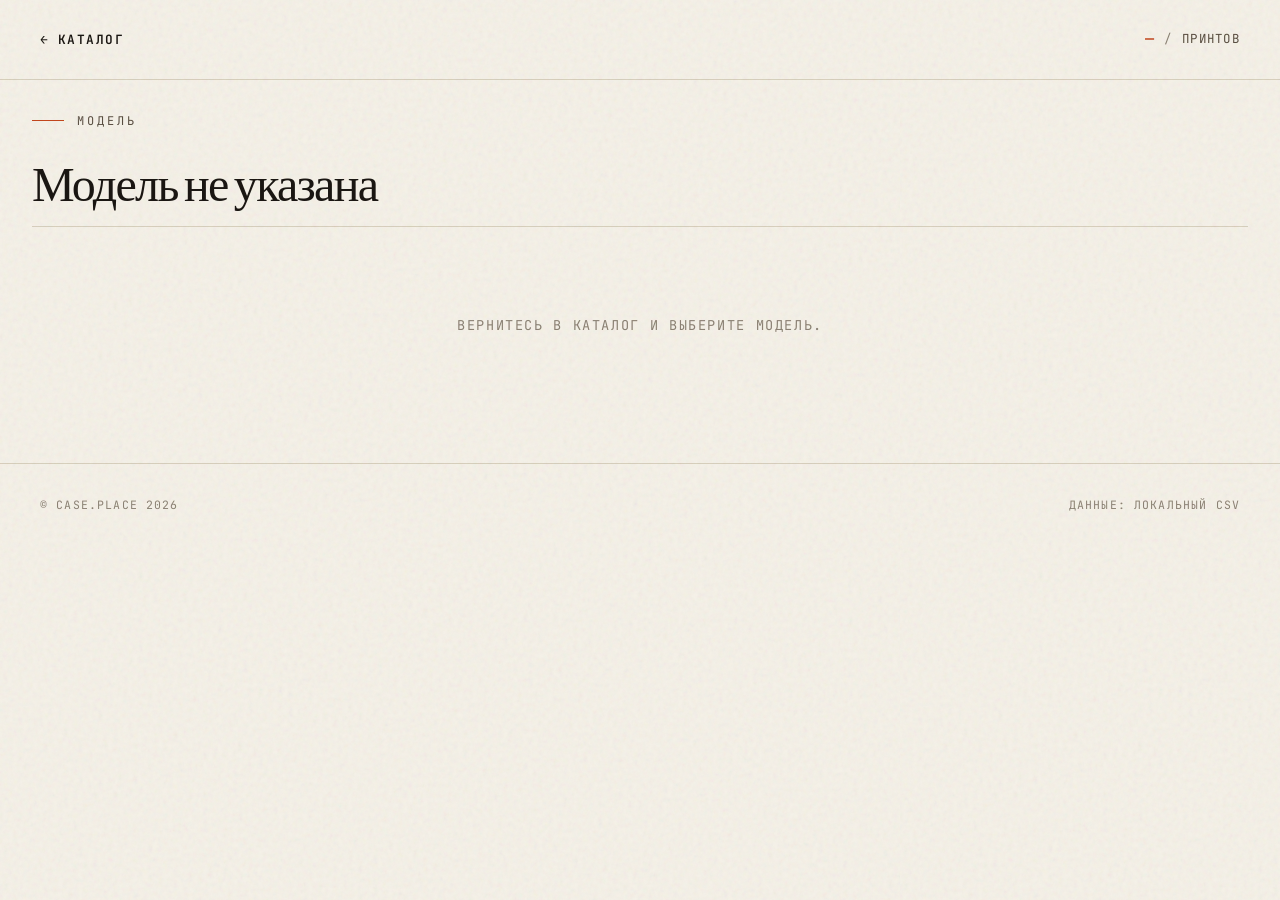
==== model.html @ de779906 "chore: initial deploy" ====
<!DOCTYPE html>
<html lang="ru">
<head>
<meta charset="UTF-8" />
<meta name="viewport" content="width=device-width, initial-scale=1.0" />
<title>Модель — CASE.PLACE</title>
<link rel="preconnect" href="https://fonts.googleapis.com">
<link rel="preconnect" href="https://fonts.gstatic.com" crossorigin>
<link href="https://fonts.googleapis.com/css2?family=Fraunces:ital,opsz,wght@0,9..144,400;0,9..144,600;0,9..144,800;1,9..144,500&family=JetBrains+Mono:wght@400;500&display=swap" rel="stylesheet">
<link rel="stylesheet" href="styles.css" />
</head>
<body>

<div class="noise"></div>

<header class="site-header">
  <div class="brand">
    <a href="index.html" class="back-link">
      <span class="back-arrow">←</span>
      <span>каталог</span>
    </a>
  </div>
  <nav class="meta-nav">
    <span id="prints-count" class="counter">—</span>
    <span class="divider">/</span>
    <span class="label">принтов</span>
  </nav>
</header>

<main class="container container--model">

  <section class="model-hero">
    <div class="eyebrow" id="model-eyebrow">модель</div>
    <h1 class="display display--model" id="model-title">—</h1>
  </section>

  <section class="prints-grid" id="prints-grid">
    <div class="loading">Загрузка принтов…</div>
  </section>

</main>

<footer class="site-footer">
  <div class="footer-inner">
    <span>© CASE.PLACE 2026</span>
    <span class="footer-meta" id="data-meta">данные: локальный CSV</span>
  </div>
</footer>

<script src="app.js"></script>
<script src="model.js"></script>
</body>
</html>
---- styles.css ----
:root {
  --bg: #f5f1e8;
  --bg-alt: #ebe5d4;
  --ink: #1a1612;
  --ink-soft: #5a4f42;
  --ink-mute: #8c8274;
  --accent: #c4461c;
  --accent-soft: #e87c4b;
  --line: #d8d0bd;
  --card: #fbf8f0;
  --ok: #3a6b3a;
  --shadow: 0 1px 0 rgba(26, 22, 18, 0.08), 0 20px 40px -20px rgba(26, 22, 18, 0.15);
}

* { box-sizing: border-box; margin: 0; padding: 0; }

html { scroll-behavior: smooth; }

body {
  font-family: 'Fraunces', Georgia, serif;
  font-optical-sizing: auto;
  font-weight: 400;
  color: var(--ink);
  background: var(--bg);
  min-height: 100vh;
  line-height: 1.5;
  -webkit-font-smoothing: antialiased;
  text-rendering: optimizeLegibility;
  position: relative;
  overflow-x: hidden;
}

/* Noise texture overlay */
.noise {
  position: fixed;
  inset: 0;
  pointer-events: none;
  z-index: 1000;
  opacity: 0.35;
  mix-blend-mode: multiply;
  background-image: url("data:image/svg+xml,%3Csvg viewBox='0 0 200 200' xmlns='http://www.w3.org/2000/svg'%3E%3Cfilter id='n'%3E%3CfeTurbulence type='fractalNoise' baseFrequency='0.9' numOctaves='3' /%3E%3C/filter%3E%3Crect width='100%25' height='100%25' filter='url(%23n)' opacity='0.25' /%3E%3C/svg%3E");
}

/* HEADER */
.site-header {
  display: flex;
  justify-content: space-between;
  align-items: center;
  padding: 1.75rem 2.5rem;
  border-bottom: 1px solid var(--line);
  position: sticky;
  top: 0;
  background: rgba(245, 241, 232, 0.92);
  backdrop-filter: blur(12px);
  z-index: 100;
}

.brand {
  display: flex;
  align-items: center;
  gap: 0.7rem;
  font-family: 'Fraunces', serif;
  font-weight: 600;
  font-size: 1.35rem;
  letter-spacing: -0.02em;
}
.brand-mark {
  color: var(--accent);
  display: inline-flex;
  align-items: center;
  justify-content: center;
  flex-shrink: 0;
}
.brand-heart {
  font-size: 1.5rem;
  line-height: 1;
  display: inline-block;
  animation: spin 6s linear infinite;
}
@keyframes spin { to { transform: rotate(360deg); } }
.brand-dot { color: var(--accent); }

.back-link {
  display: inline-flex;
  align-items: center;
  gap: 0.5rem;
  color: var(--ink);
  text-decoration: none;
  font-family: 'JetBrains Mono', monospace;
  font-size: 0.8rem;
  text-transform: uppercase;
  letter-spacing: 0.12em;
  transition: color 0.2s;
}
.back-link:hover { color: var(--accent); }
.back-link:hover .back-arrow { transform: translateX(-4px); }
.back-arrow { transition: transform 0.25s ease; display: inline-block; }

.meta-nav {
  display: flex;
  align-items: center;
  gap: 0.6rem;
  font-family: 'JetBrains Mono', monospace;
  font-size: 0.78rem;
  color: var(--ink-soft);
  text-transform: uppercase;
  letter-spacing: 0.1em;
}
.counter {
  font-weight: 500;
  color: var(--accent);
  font-size: 0.95rem;
}
.divider { color: var(--ink-mute); }

/* CONTAINER */
.container {
  max-width: 1280px;
  margin: 0 auto;
  padding: 1.5rem 2rem 4rem;
}
.container--model { padding-top: 2rem; }

/* HERO */
.hero {
  margin-bottom: 4rem;
  max-width: 900px;
}
.eyebrow {
  font-family: 'JetBrains Mono', monospace;
  font-size: 0.75rem;
  text-transform: uppercase;
  letter-spacing: 0.25em;
  color: var(--ink-soft);
  margin-bottom: 2rem;
  display: flex;
  align-items: center;
  gap: 0.8rem;
}
.eyebrow::before {
  content: '';
  width: 32px;
  height: 1px;
  background: var(--accent);
}

.display {
  font-family: 'Fraunces', serif;
  font-size: clamp(3.5rem, 9vw, 7.5rem);
  font-weight: 400;
  line-height: 0.92;
  letter-spacing: -0.035em;
  margin-bottom: 1.75rem;
  font-variation-settings: "opsz" 144;
}
.display em {
  font-style: italic;
  font-weight: 500;
  color: var(--accent);
  font-variation-settings: "opsz" 144;
}
.display--model {
  font-size: clamp(1.6rem, 4vw, 3rem);
  margin-bottom: 0;
  word-break: break-word;
}

.lede {
  font-size: 1.2rem;
  color: var(--ink-soft);
  max-width: 540px;
  line-height: 1.55;
}

/* MODEL HERO */
.model-hero {
  margin-bottom: 1.5rem;
  padding-bottom: 1.25rem;
  border-bottom: 1px solid var(--line);
}

/* SEARCH */
.search-section {
  margin-bottom: 1.5rem;
}
.search-wrap {
  position: relative;
  max-width: 640px;
  display: flex;
  align-items: center;
}
.search-icon {
  position: absolute;
  left: 1.1rem;
  width: 20px;
  height: 20px;
  color: var(--ink-mute);
  pointer-events: none;
}
#search {
  width: 100%;
  padding: 1.1rem 3rem 1.1rem 3rem;
  font-family: 'Fraunces', serif;
  font-size: 1.15rem;
  background: var(--card);
  border: 1px solid var(--line);
  border-radius: 0;
  color: var(--ink);
  transition: border-color 0.2s, background 0.2s;
  outline: none;
}
#search:focus {
  border-color: var(--accent);
  background: #fff;
}
#search::placeholder {
  color: var(--ink-mute);
  font-style: italic;
}
.clear-btn {
  position: absolute;
  right: 0.7rem;
  width: 32px;
  height: 32px;
  border: none;
  background: transparent;
  font-size: 1.5rem;
  color: var(--ink-mute);
  cursor: pointer;
  opacity: 0;
  transition: opacity 0.2s, color 0.2s;
  line-height: 1;
  font-family: 'Fraunces', serif;
}
.clear-btn.visible { opacity: 1; }
.clear-btn:hover { color: var(--accent); }

/* MODELS LIST */
.models {
  display: grid;
  grid-template-columns: repeat(auto-fill, minmax(200px, 1fr));
  gap: 0;
  border-top: 1px solid var(--line);
  border-left: 1px solid var(--line);
}
.model-card {
  position: relative;
  padding: 0.75rem 1rem;
  text-decoration: none;
  color: var(--ink);
  border-right: 1px solid var(--line);
  border-bottom: 1px solid var(--line);
  background: transparent;
  transition: background 0.25s, color 0.25s;
  overflow: hidden;
  display: flex;
  flex-direction: column;
  justify-content: center;
  min-height: 56px;
  animation: fadeUp 0.5s ease both;
}
.model-card::before {
  content: '';
  position: absolute;
  inset: 0;
  background: var(--ink);
  transform: translateY(100%);
  transition: transform 0.35s cubic-bezier(0.7, 0, 0.3, 1);
  z-index: 0;
}
.model-card:hover::before { transform: translateY(0); }
.model-card:hover { color: var(--bg); }
.model-card:hover .model-num { color: var(--accent-soft); }
.model-card:hover .model-arrow { transform: translate(4px, -4px); opacity: 1; }

.model-card > * { position: relative; z-index: 1; }

.model-name {
  font-family: 'Fraunces', serif;
  font-size: 1rem;
  font-weight: 500;
  line-height: 1.2;
  letter-spacing: -0.01em;
  font-variation-settings: "opsz" 72;
}
.model-arrow {
  position: absolute;
  top: 0.7rem;
  right: 0.7rem;
  font-size: 1rem;
  opacity: 0;
  transform: translate(0, 0);
  transition: transform 0.3s, opacity 0.3s;
  color: var(--accent-soft);
  z-index: 1;
}

@keyframes fadeUp {
  from { opacity: 0; transform: translateY(12px); }
  to { opacity: 1; transform: translateY(0); }
}

/* PRINTS GRID */
.prints-grid {
  display: grid;
  grid-template-columns: repeat(5, 1fr);
  gap: 1rem;
}
.print-card {
  background: var(--card);
  border: 1px solid var(--line);
  padding: 0;
  overflow: hidden;
  display: flex;
  flex-direction: column;
  transition: transform 0.3s, box-shadow 0.3s;
  animation: fadeUp 0.5s ease both;
}
.print-card:hover {
  transform: translateY(-3px);
  box-shadow: var(--shadow);
}

.print-image-wrap {
  aspect-ratio: 3 / 4;
  background: var(--bg-alt);
  position: relative;
  overflow: hidden;
}
.print-image {
  width: 100%;
  height: 100%;
  object-fit: contain;
  display: block;
  transition: transform 0.5s ease;
}
.print-card:hover .print-image { transform: scale(1.03); }

.print-image-fallback {
  position: absolute;
  inset: 0;
  display: none;
  align-items: center;
  justify-content: center;
  flex-direction: column;
  gap: 0.6rem;
  color: var(--ink-mute);
  font-family: 'JetBrains Mono', monospace;
  font-size: 0.75rem;
  letter-spacing: 0.1em;
  text-transform: uppercase;
  text-align: center;
  padding: 1rem;
  background: var(--bg-alt);
}
.print-image-fallback.show { display: flex; }
.print-image-fallback-mark { font-size: 2rem; color: var(--ink-mute); }


.print-actions {
  display: grid;
  grid-template-columns: 1fr 1fr;
}
.btn-mp {
  display: flex;
  align-items: center;
  justify-content: center;
  gap: 0.35rem;
  padding: 0.55rem 0.4rem;
  font-family: 'JetBrains Mono', monospace;
  font-size: 0.78rem;
  font-weight: 500;
  text-transform: uppercase;
  letter-spacing: 0.12em;
  text-decoration: none;
  color: var(--ink);
  background: transparent;
  border: none;
  border-right: 1px solid var(--line);
  cursor: pointer;
  transition: background 0.2s, color 0.2s;
  position: relative;
}
.btn-mp:last-child { border-right: none; }
.btn-mp:hover { background: var(--ink); color: var(--bg); }
.btn-mp .mp-dot {
  width: 6px;
  height: 6px;
  border-radius: 50%;
  display: inline-block;
}
.btn-mp.ozon .mp-dot { background: #005bff; }
.btn-mp.wb .mp-dot { background: #cb11ab; }

.btn-mp.disabled {
  color: var(--ink-mute);
  cursor: not-allowed;
  pointer-events: none;
  background: repeating-linear-gradient(
    45deg,
    transparent,
    transparent 6px,
    rgba(140, 130, 116, 0.08) 6px,
    rgba(140, 130, 116, 0.08) 7px
  );
}
.btn-mp.disabled .mp-dot { background: var(--ink-mute); }

/* LOADING & EMPTY STATES */
.loading {
  grid-column: 1 / -1;
  padding: 4rem 2rem;
  text-align: center;
  color: var(--ink-mute);
  font-family: 'JetBrains Mono', monospace;
  font-size: 0.85rem;
  letter-spacing: 0.12em;
  text-transform: uppercase;
}
.empty-state {
  padding: 5rem 2rem;
  text-align: center;
  color: var(--ink-soft);
}
.empty-mark {
  font-size: 4rem;
  color: var(--accent);
  margin-bottom: 1rem;
  font-family: 'Fraunces', serif;
  font-style: italic;
}

/* FOOTER */
.site-footer {
  border-top: 1px solid var(--line);
  padding: 2rem 2.5rem;
  margin-top: auto;
}
.footer-inner {
  max-width: 1280px;
  margin: 0 auto;
  display: flex;
  justify-content: space-between;
  align-items: center;
  font-family: 'JetBrains Mono', monospace;
  font-size: 0.72rem;
  color: var(--ink-mute);
  letter-spacing: 0.1em;
  text-transform: uppercase;
}

/* SETTINGS BUTTON */
.settings-open-btn {
  background: transparent;
  border: 1px solid var(--line);
  width: 36px;
  height: 36px;
  display: flex;
  align-items: center;
  justify-content: center;
  cursor: pointer;
  color: var(--ink-mute);
  transition: color 0.2s, border-color 0.2s;
  flex-shrink: 0;
}
.settings-open-btn:hover { color: var(--accent); border-color: var(--accent); }

/* SETTINGS MODAL */
.settings-modal {
  display: none;
  position: fixed;
  inset: 0;
  z-index: 500;
  align-items: stretch;
  justify-content: flex-end;
}
.settings-modal.open { display: flex; }

.settings-backdrop {
  position: absolute;
  inset: 0;
  background: rgba(26, 22, 18, 0.45);
  backdrop-filter: blur(4px);
}
.settings-panel {
  position: relative;
  width: 360px;
  background: var(--card);
  border-left: 1px solid var(--line);
  z-index: 1;
  display: flex;
  flex-direction: column;
  max-height: 100vh;
  overflow-y: auto;
  animation: slideInRight 0.22s ease;
}
@keyframes slideInRight {
  from { transform: translateX(100%); }
  to   { transform: translateX(0); }
}

.settings-header {
  display: flex;
  align-items: center;
  justify-content: space-between;
  padding: 1.4rem 1.5rem;
  border-bottom: 1px solid var(--line);
  position: sticky;
  top: 0;
  background: var(--card);
}
.settings-title {
  font-family: 'JetBrains Mono', monospace;
  font-size: 0.75rem;
  text-transform: uppercase;
  letter-spacing: 0.14em;
  color: var(--ink-soft);
}
.settings-close {
  background: none;
  border: none;
  font-size: 1.6rem;
  color: var(--ink-mute);
  cursor: pointer;
  line-height: 1;
  font-family: 'Fraunces', serif;
  padding: 0.2rem 0.4rem;
  transition: color 0.2s;
}
.settings-close:hover { color: var(--accent); }

.settings-body {
  padding: 1.5rem;
  display: flex;
  flex-direction: column;
  gap: 0.9rem;
  flex: 1;
}
.settings-label {
  font-family: 'JetBrains Mono', monospace;
  font-size: 0.7rem;
  text-transform: uppercase;
  letter-spacing: 0.12em;
  color: var(--ink-mute);
}
.settings-input {
  width: 100%;
  padding: 0.9rem 1rem;
  font-family: 'JetBrains Mono', monospace;
  font-size: 0.88rem;
  background: var(--bg);
  border: 1px solid var(--line);
  color: var(--ink);
  outline: none;
  transition: border-color 0.2s;
}
.settings-input:focus { border-color: var(--accent); }

.settings-btn {
  padding: 1rem;
  font-family: 'JetBrains Mono', monospace;
  font-size: 0.8rem;
  text-transform: uppercase;
  letter-spacing: 0.12em;
  background: var(--ink);
  color: var(--bg);
  border: none;
  cursor: pointer;
  transition: background 0.2s;
  min-height: 48px;
}
.settings-btn:hover:not(:disabled) { background: var(--accent); }
.settings-btn:disabled { background: var(--ink-mute); cursor: not-allowed; }
.settings-btn--outline {
  background: transparent;
  color: var(--ink);
  border: 1px solid var(--line);
}
.settings-btn--outline:hover:not(:disabled) { background: var(--bg-alt); border-color: var(--ink); }

.settings-status {
  font-family: 'JetBrains Mono', monospace;
  font-size: 0.74rem;
  letter-spacing: 0.04em;
  min-height: 1.2em;
  line-height: 1.5;
}
.settings-status.ok    { color: var(--ok); }
.settings-status.error { color: var(--accent); }

.settings-hint { margin-top: 0.5rem; }
.settings-clear {
  background: none;
  border: none;
  font-family: 'JetBrains Mono', monospace;
  font-size: 0.7rem;
  color: var(--ink-mute);
  cursor: pointer;
  text-decoration: underline;
  padding: 0;
  letter-spacing: 0.04em;
}
.settings-clear:hover { color: var(--accent); }

/* RESPONSIVE 720px */
@media (max-width: 720px) {
  .site-header { padding: 1rem 1.25rem; gap: 0.75rem; }
  .container { padding: 2rem 1.25rem 4rem; }
  .models { grid-template-columns: repeat(2, 1fr); }
  .prints-grid { grid-template-columns: repeat(2, 1fr); gap: 0.75rem; }
  .display { font-size: clamp(2.8rem, 13vw, 4.5rem); }
  .lede { font-size: 1.05rem; }
  .site-footer { padding: 1.5rem 1.25rem; }
  .footer-inner { flex-direction: column; gap: 0.5rem; }
  .meta-nav .label { display: none; }
  .meta-nav .divider { display: none; }
}

/* RESPONSIVE 480px */
@media (max-width: 480px) {
  .site-header { padding: 0.85rem 1rem; }
  .brand-name { font-size: 1.1rem; }
  .container { padding: 1.5rem 1rem 3rem; }
  .hero { margin-bottom: 2.5rem; }
  .display { font-size: clamp(2.4rem, 14vw, 3.5rem); }
  .lede { font-size: 1rem; }
  .search-section { margin-bottom: 2rem; }
  #search { font-size: 1rem; padding: 1rem 2.75rem 1rem 2.75rem; }
  .model-card { min-height: 56px; padding: 0.6rem 0.8rem; }
  .model-name { font-size: 0.9rem; }
  .prints-grid { grid-template-columns: repeat(2, 1fr); }
  .btn-mp { min-height: 52px; font-size: 0.72rem; }
  .print-info { padding: 1rem 1.1rem 0.6rem; }

  /* Модал снизу на мобильном */
  .settings-modal { align-items: flex-end; justify-content: stretch; }
  .settings-panel {
    width: 100%;
    border-left: none;
    border-top: 1px solid var(--line);
    max-height: 85vh;
    animation: slideInBottom 0.22s ease;
  }
  @keyframes slideInBottom {
    from { transform: translateY(100%); }
    to   { transform: translateY(0); }
  }
}

/* Stagger card animations */
.model-card:nth-child(1) { animation-delay: 0.02s; }
.model-card:nth-child(2) { animation-delay: 0.04s; }
.model-card:nth-child(3) { animation-delay: 0.06s; }
.model-card:nth-child(4) { animation-delay: 0.08s; }
.model-card:nth-child(5) { animation-delay: 0.10s; }
.model-card:nth-child(6) { animation-delay: 0.12s; }
.model-card:nth-child(7) { animation-delay: 0.14s; }
.model-card:nth-child(8) { animation-delay: 0.16s; }
.model-card:nth-child(n+9) { animation-delay: 0.18s; }

.print-card:nth-child(1) { animation-delay: 0.05s; }
.print-card:nth-child(2) { animation-delay: 0.10s; }
.print-card:nth-child(3) { animation-delay: 0.15s; }
.print-card:nth-child(4) { animation-delay: 0.20s; }
.print-card:nth-child(n+5) { animation-delay: 0.25s; }
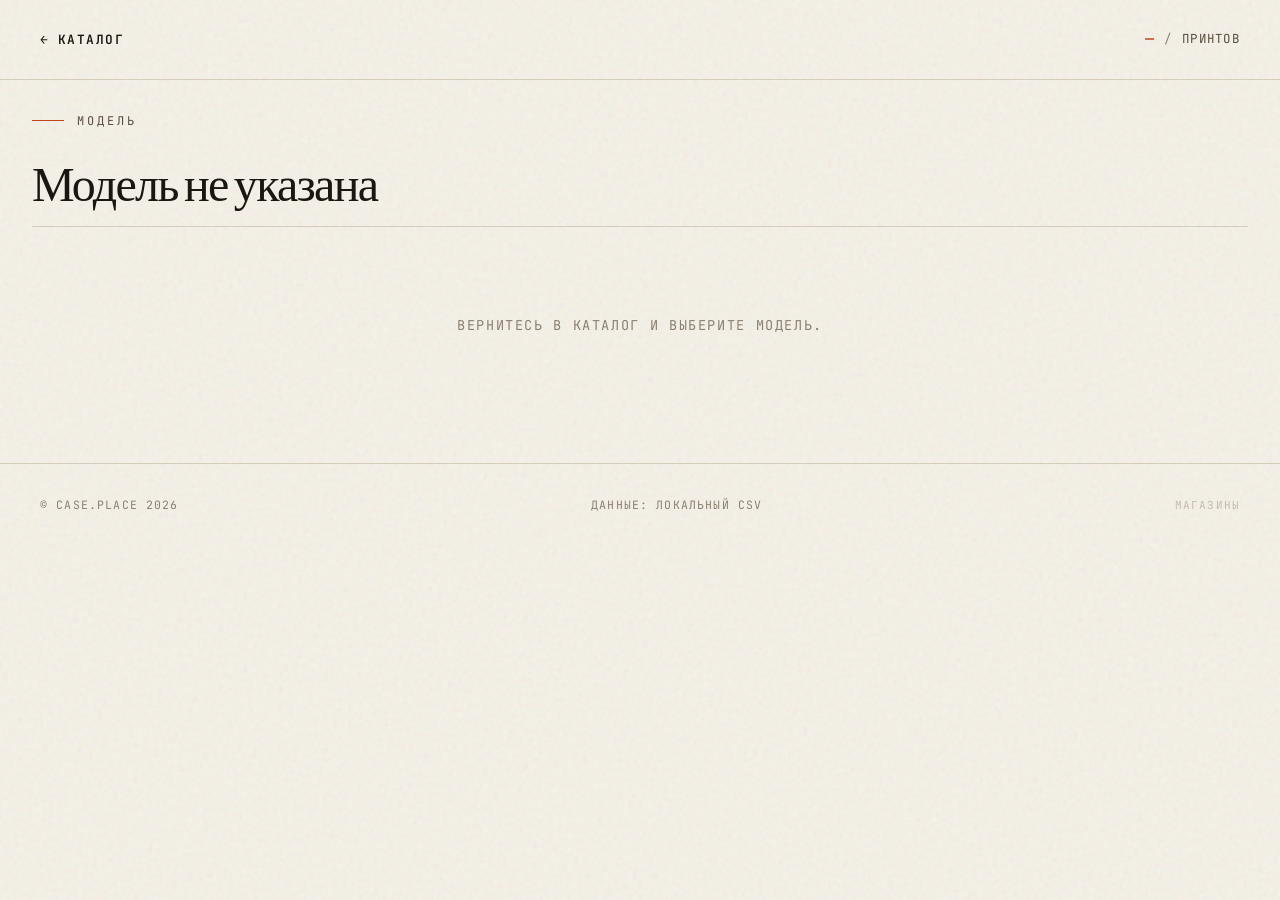
==== commit 42d39da1: "chore: refresh shop data" ====
--- a/model.html
+++ b/model.html
@@ -30,6 +30,7 @@
 <main class="container container--model">
 
   <section class="model-hero">
+    <div class="model-category" id="model-category" hidden></div>
     <div class="eyebrow" id="model-eyebrow">модель</div>
     <h1 class="display display--model" id="model-title">—</h1>
   </section>
@@ -48,6 +49,9 @@
 </footer>
 
 <script src="app.js"></script>
+<script src="rank.js"></script>
+<script src="data.js"></script>
+<script src="shops.js"></script>
 <script src="model.js"></script>
 </body>
 </html>
--- a/styles.css
+++ b/styles.css
@@ -80,6 +80,36 @@
 @keyframes spin { to { transform: rotate(360deg); } }
 .brand-dot { color: var(--accent); }
 
+/* Co-brand-лого коллекции. Элементы создаёт collection-brand.js ТОЛЬКО на
+   коллекция-сайте; на основном сайте их нет -> правила инертны. Лого — громкое,
+   поэтому держим его модест-маркой: тонкий дивайдер + микро-лейбл «коллекция». */
+.brand-collection {
+  display: inline-flex;
+  align-items: center;
+  gap: 0.6rem;
+  margin-left: 0.9rem;
+  padding-left: 0.9rem;
+  border-left: 1px solid var(--line);
+}
+.brand-collection-label {
+  font-family: 'JetBrains Mono', monospace;
+  font-size: 0.62rem;
+  letter-spacing: 0.14em;
+  text-transform: uppercase;
+  color: var(--ink-soft);
+  white-space: nowrap;
+}
+.brand-collection-logo {
+  height: 30px;
+  width: auto;
+  display: block;
+}
+@media (max-width: 480px) {
+  .brand-collection { margin-left: 0.6rem; padding-left: 0.6rem; gap: 0.45rem; }
+  .brand-collection-label { display: none; }
+  .brand-collection-logo { height: 24px; }
+}
+
 .back-link {
   display: inline-flex;
   align-items: center;
@@ -173,6 +203,14 @@
 }
 
 /* MODEL HERO */
+.model-category {
+  font-family: 'JetBrains Mono', monospace;
+  font-size: 0.68rem;
+  text-transform: uppercase;
+  letter-spacing: 0.12em;
+  color: var(--ink-soft);
+  margin-bottom: 0.35rem;
+}
 .model-hero {
   margin-bottom: 1.5rem;
   padding-bottom: 1.25rem;
@@ -235,6 +273,60 @@
 .clear-btn.visible { opacity: 1; }
 .clear-btn:hover { color: var(--accent); }
 
+/* MATERIAL FILTER TABS */
+.filter-wrap {
+  position: relative;
+  display: flex;
+  align-items: stretch;
+  margin-bottom: 1.5rem;
+}
+.filter-arrow {
+  flex-shrink: 0;
+  width: 2rem;
+  background: var(--bg);
+  border: 1px solid var(--line);
+  color: var(--ink-soft);
+  font-size: 1.4rem;
+  line-height: 1;
+  cursor: pointer;
+  transition: background 0.15s, color 0.15s, opacity 0.15s;
+  z-index: 1;
+  padding: 0;
+}
+.filter-arrow:hover { background: var(--bg-alt); color: var(--ink); }
+.filter-arrow--left  { border-right: none; }
+.filter-arrow--right { border-left: none; }
+.filter-arrow[disabled] { opacity: 0.2; cursor: default; pointer-events: none; }
+
+.material-filter {
+  display: flex;
+  flex-wrap: nowrap;
+  overflow-x: auto;
+  -webkit-overflow-scrolling: touch;
+  scrollbar-width: none;
+  border-top: 1px solid var(--line);
+  border-left: 1px solid var(--line);
+}
+.material-filter::-webkit-scrollbar { display: none; }
+.material-tab {
+  font-family: 'JetBrains Mono', monospace;
+  font-size: 0.73rem;
+  text-transform: uppercase;
+  letter-spacing: 0.1em;
+  padding: 0.6rem 1.1rem;
+  background: transparent;
+  border: none;
+  border-right: 1px solid var(--line);
+  border-bottom: 1px solid var(--line);
+  color: var(--ink-soft);
+  cursor: pointer;
+  transition: background 0.2s, color 0.2s;
+  white-space: nowrap;
+  flex-shrink: 0;
+}
+.material-tab:hover { background: var(--bg-alt); color: var(--ink); }
+.material-tab.active { background: var(--ink); color: var(--bg); }
+
 /* MODELS LIST */
 .models {
   display: grid;
@@ -605,7 +697,7 @@
 /* RESPONSIVE 720px */
 @media (max-width: 720px) {
   .site-header { padding: 1rem 1.25rem; gap: 0.75rem; }
-  .container { padding: 2rem 1.25rem 4rem; }
+  .container { padding: 1.25rem 1.25rem 4rem; }
   .models { grid-template-columns: repeat(2, 1fr); }
   .prints-grid { grid-template-columns: repeat(2, 1fr); gap: 0.75rem; }
   .display { font-size: clamp(2.8rem, 13vw, 4.5rem); }
@@ -614,23 +706,28 @@
   .footer-inner { flex-direction: column; gap: 0.5rem; }
   .meta-nav .label { display: none; }
   .meta-nav .divider { display: none; }
+  .filter-wrap { margin-bottom: 1rem; }
+  .material-tab { padding: 0.55rem 0.9rem; font-size: 0.68rem; }
 }
 
 /* RESPONSIVE 480px */
 @media (max-width: 480px) {
   .site-header { padding: 0.85rem 1rem; }
   .brand-name { font-size: 1.1rem; }
-  .container { padding: 1.5rem 1rem 3rem; }
+  .container { padding: 1rem 1rem 3rem; }
   .hero { margin-bottom: 2.5rem; }
   .display { font-size: clamp(2.4rem, 14vw, 3.5rem); }
   .lede { font-size: 1rem; }
-  .search-section { margin-bottom: 2rem; }
+  .search-section { margin-bottom: 0.75rem; }
   #search { font-size: 1rem; padding: 1rem 2.75rem 1rem 2.75rem; }
-  .model-card { min-height: 56px; padding: 0.6rem 0.8rem; }
-  .model-name { font-size: 0.9rem; }
+  .model-card { min-height: 52px; padding: 0.55rem 0.75rem; }
+  .model-name { font-size: 0.88rem; }
+  .models { grid-template-columns: repeat(2, 1fr); }
   .prints-grid { grid-template-columns: repeat(2, 1fr); }
-  .btn-mp { min-height: 52px; font-size: 0.72rem; }
+  .btn-mp { min-height: 48px; font-size: 0.7rem; }
   .print-info { padding: 1rem 1.1rem 0.6rem; }
+  .filter-wrap { margin-bottom: 0.75rem; }
+  .material-tab { padding: 0.5rem 0.8rem; font-size: 0.65rem; }
 
   /* Модал снизу на мобильном */
   .settings-modal { align-items: flex-end; justify-content: stretch; }
@@ -663,3 +760,12 @@
 .print-card:nth-child(3) { animation-delay: 0.15s; }
 .print-card:nth-child(4) { animation-delay: 0.20s; }
 .print-card:nth-child(n+5) { animation-delay: 0.25s; }
+
+/* --- Селектор магазинов (не для всех) --- */
+.shop-picker { font-size: 11px; opacity: 0.45; }
+.shop-picker:hover { opacity: 0.8; }
+.shop-picker summary { cursor: pointer; list-style: none; user-select: none; }
+.shop-picker summary::-webkit-details-marker { display: none; }
+.shop-picker-details[open] summary { margin-bottom: 6px; }
+.shop-picker label { display: inline-flex; gap: 4px; align-items: center; margin-right: 10px; }
+.shop-picker select { font: inherit; padding: 1px 4px; }
